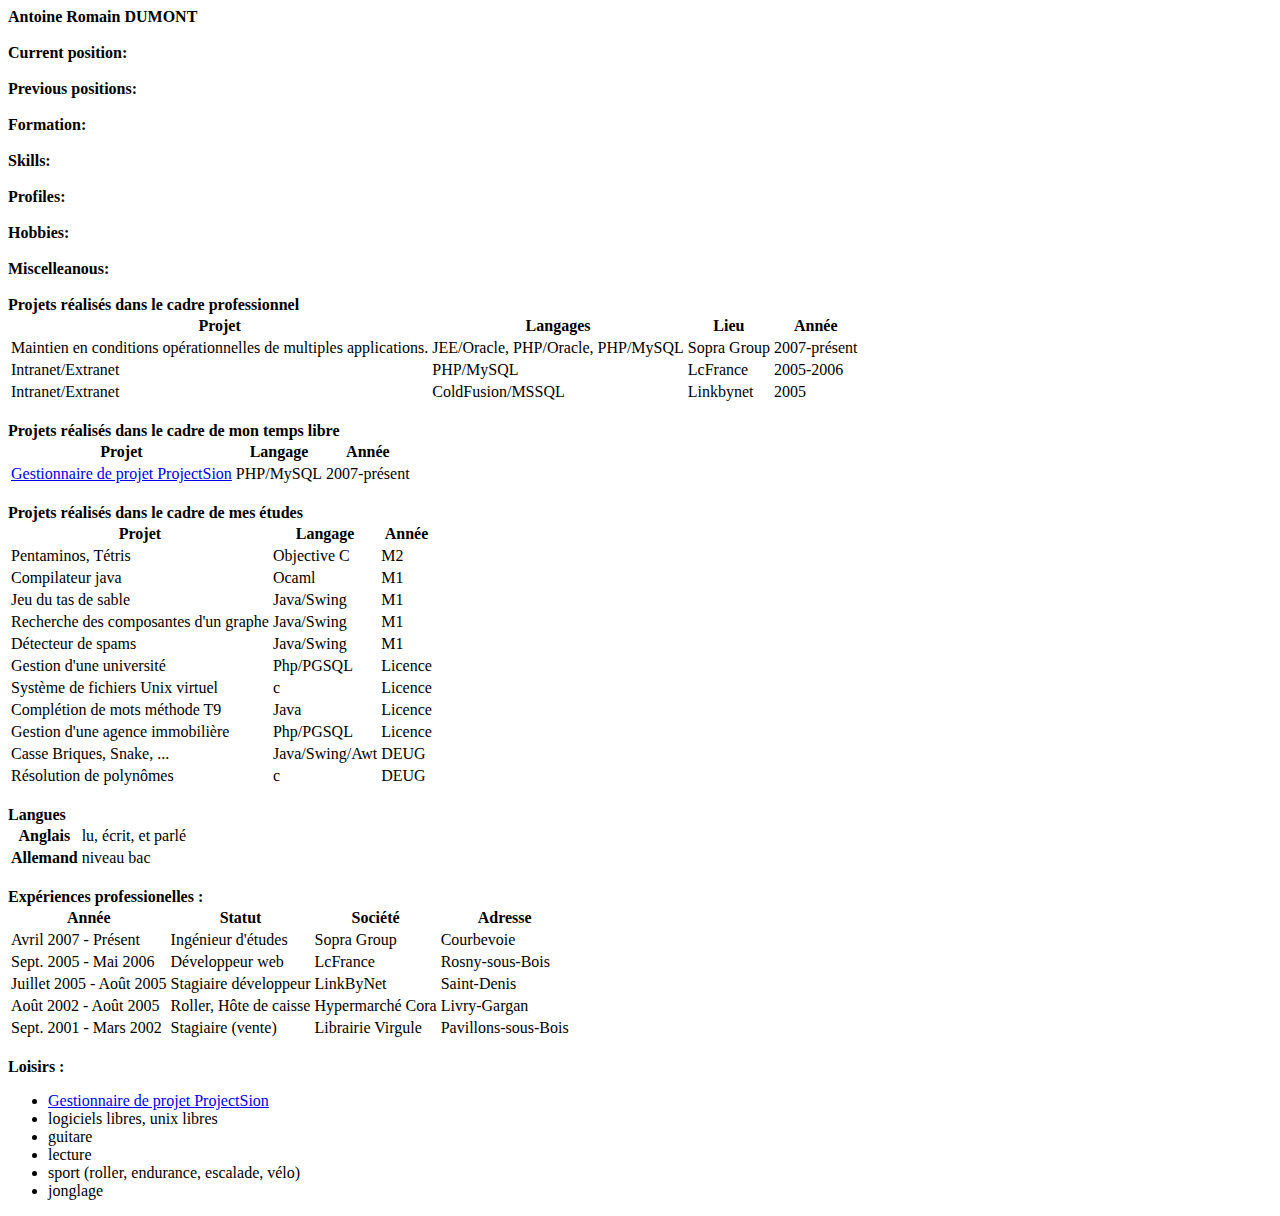
==== app/templates/application.html @ 5cb9f598 "Adding profiles." ====
<!DOCTYPE html>
<html lang="en">
  <head>
    <meta charset="utf-8">
    <meta http-equiv="Content-Type" content="text/html; charset=utf-8">
    <title>curriculum-app</title>

    <!-- Le HTML5 shim, for IE6-8 support of HTML elements -->
    <!--[if lt IE 9]>
        <script src="http://html5shim.googlecode.com/svn/trunk/html5.js"></script>
        <![endif]-->

    <!-- Le styles -->
    <link href="/favicon.ico" rel="shortcut icon" type="image/x-icon">
    <link href="/stylesheets/bootstrap.css" rel="stylesheet">
    <link href="/stylesheets/pedestal.css" rel="stylesheet">
    <link href="/curriculum-app.css" rel="stylesheet">

    <!-- Add xpath support to IE. Domina needs this -->
    <!--[if IE]>
        <script type="text/javascript" src="js/xpath.js"></script>
        <![endif]-->

  </head>

  <body>

    <div class="container">

      <div id="main">
        <div class="nom">
          <strong>
            <div id="firstname-name">Antoine Romain DUMONT</div>
          </strong>
          <div id="address"></div>
          <div id="phone"></div>
          <div id="birth"></div>
          <div id="email"></div>
        </div>
        <span class="photo"></span>
        <br />

        <div class="info">
          <b>Current position:</b>
          <div id="cpos"></div>
        </div>
        <br />

       <div class="info">
          <b>Previous positions:</b>
          <div id="ppos"></div>
        </div>
        <br />

        <div class="info">
          <b>Formation:</b>
          <div id="formation"></div>
        </div>
        <br />

        <div class="info">
          <b>Skills:</b>
          <div id="skills"></div>
        </div>
        <br />

        <div class="info">
          <b>Profiles:</b>
          <div id="profiles"></div>
        </div>
        <br />

        <div class="info">
          <b>Hobbies:</b>
          <div id="hobbies"></div>
        </div>
        <br />

        <div class="info">
          <b>Miscelleanous:</b>
          <div id="misc"></div>
        </div>
        <br />

        <div class="info">
          <b>Projets r&eacute;alis&eacute;s dans le cadre professionnel</b>
          <table>
            <tr><th>Projet</th><th>Langages</th><th>Lieu</th><th>Ann&eacute;e</th></tr>
            <tr>
              <td>Maintien en conditions opérationnelles de multiples applications.</td>
              <td>JEE/Oracle, PHP/Oracle, PHP/MySQL</td>
              <td>Sopra Group</td>
              <td>2007-présent</td>
            </tr>
            <tr>
              <td>Intranet/Extranet</td>
              <td>PHP/MySQL</td>
              <td>LcFrance</td>
              <td>2005-2006</td>
            </tr>
            <tr>
              <td>Intranet/Extranet</td>
              <td>ColdFusion/MSSQL</td>
              <td>Linkbynet</td>
              <td>2005</td>
            </tr>
          </table>
          <br />
          <b>Projets r&eacute;alis&eacute;s dans le cadre de mon temps libre</b>
          <table>
            <tr><th>Projet</th><th>Langage</th><th>Ann&eacute;e</th></tr>
            <tr><td><a href="http://projectsion.sourceforge.net">Gestionnaire de projet ProjectSion</a></td><td>PHP/MySQL</td><td>2007-présent</td></tr>
          </table>
          <br />
          <b>Projets r&eacute;alis&eacute;s dans le cadre de mes &eacute;tudes</b>
          <table>
            <tr><th>Projet</th><th>Langage</th><th>Ann&eacute;e</th></tr>
            <tr><td>Pentaminos, T&eacute;tris</td><td>Objective C</td><td>M2</td></tr>
            <tr><td>Compilateur java</td><td>Ocaml</td><td>M1</td></tr>
            <tr><td>Jeu du tas de sable</td><td>Java/Swing</td><td>M1</td></tr>
            <tr><td>Recherche des composantes d'un graphe</td><td>Java/Swing</td><td>M1</td></tr>
            <tr><td>D&eacute;tecteur de spams</td><td>Java/Swing</td><td>M1</td></tr>
            <tr><td>Gestion d'une universit&eacute;</td><td>Php/PGSQL</td><td>Licence</td></tr>
            <tr><td>Syst&egrave;me de fichiers Unix virtuel</td><td>c</td><td>Licence</td></tr>
            <tr><td>Compl&eacute;tion de mots m&eacute;thode T9</td><td>Java</td><td>Licence</td></tr>
            <tr><td>Gestion d'une agence immobili&egrave;re</td><td>Php/PGSQL</td><td>Licence</td></tr>
            <tr><td>Casse Briques, Snake, ...</td><td>Java/Swing/Awt</td><td>DEUG</td></tr>
            <tr><td>R&eacute;solution de polyn&ocirc;mes</td><td>c</td><td>DEUG</td></tr>
          </table>
          <br />
          <b>Langues</b>
          <table>
            <tr><th>Anglais</th><td>lu, &eacute;crit, et parl&eacute;</td></tr>
            <tr><th>Allemand</th><td>niveau bac</td></tr>
          </table>
        </div>
        <br />
        <div class="info">
          <b>Exp&eacute;riences professionelles :</b>
          <table>
            <tr><th>Ann&eacute;e</th><th>Statut</th><th>Soci&eacute;t&eacute;</th><th>Adresse</th></tr>
            <tr><td>Avril 2007 - Présent</td><td>Ingénieur d'études</td><td>Sopra Group</td><td>Courbevoie</td></tr>
            <tr><td>Sept. 2005 - Mai 2006</td><td>D&eacute;veloppeur web</td><td>LcFrance</td><td>Rosny-sous-Bois</td></tr>
            <tr><td>Juillet 2005 - Août 2005</td><td>Stagiaire d&eacute;veloppeur</td><td>LinkByNet</td><td>Saint-Denis</td></tr>
            <tr><td>Ao&ucirc;t 2002 - Août 2005</td><td>Roller, H&ocirc;te de caisse</td><td>Hypermarch&eacute; Cora</td><td>Livry-Gargan</td></tr>
            <tr><td>Sept. 2001 - Mars 2002</td><td>Stagiaire (vente)</td><td>Librairie Virgule</td><td>Pavillons-sous-Bois</td></tr>
          </table>
        </div>
        <br />
        <div class="info">
          <b>Loisirs :</b>
          <ul>
            <li><a href="http://projectsion.sourceforge.net">Gestionnaire de projet ProjectSion</a></li>
            <li>logiciels libres, unix libres</li>
            <li>guitare</li>
            <li>lecture</li>
            <li>sport (roller, endurance, escalade, vélo)</li>
            <li>jonglage</li>
          </ul>
        </div>
      </div>

    </div> <!-- /container -->

    <!-- Add External JavaScript libraries -->
    <script src="/javascripts/jquery-min.js" type="text/javascript"></script>
    <script src="/javascripts/bootstrap.js" type="text/javascript"></script>
    <script src="/javascripts/pedestal/js/api.js" type="text/javascript"></script>

    <script id="script-driver"></script>

  </body>
</html>
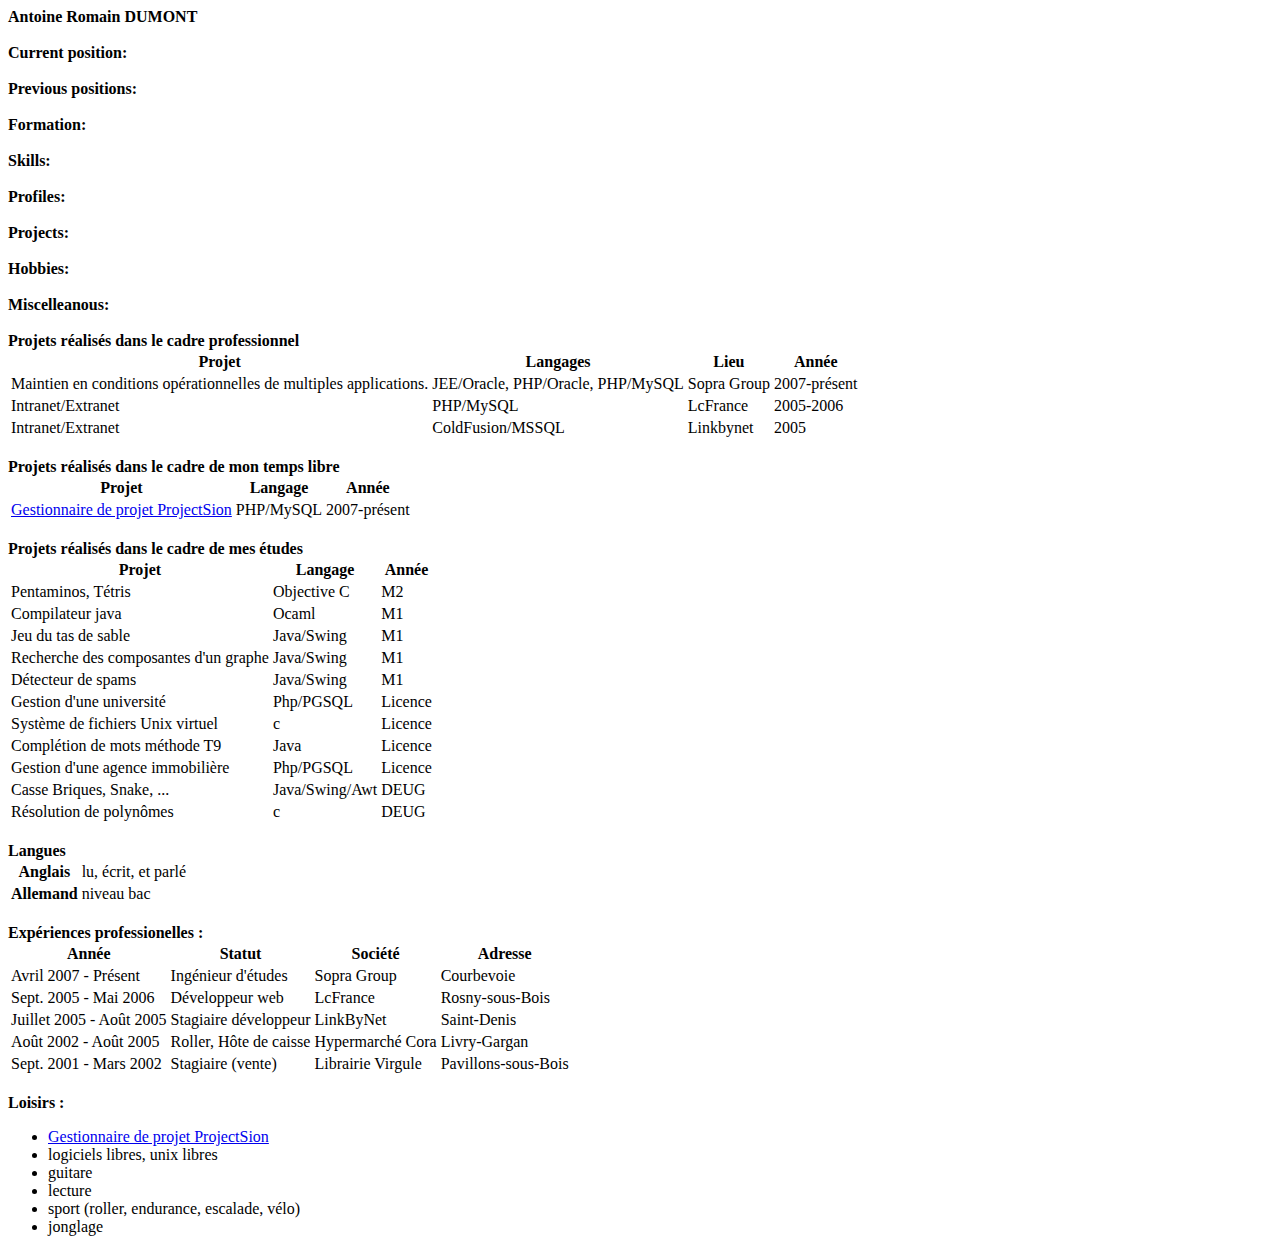
==== commit 8562d095: "Adding projects" ====
--- a/app/templates/application.html
+++ b/app/templates/application.html
@@ -67,6 +67,12 @@
         <div class="info">
           <b>Profiles:</b>
           <div id="profiles"></div>
+        </div>
+        <br />
+
+        <div class="info">
+          <b>Projects:</b>
+          <div id="projects"></div>
         </div>
         <br />
 
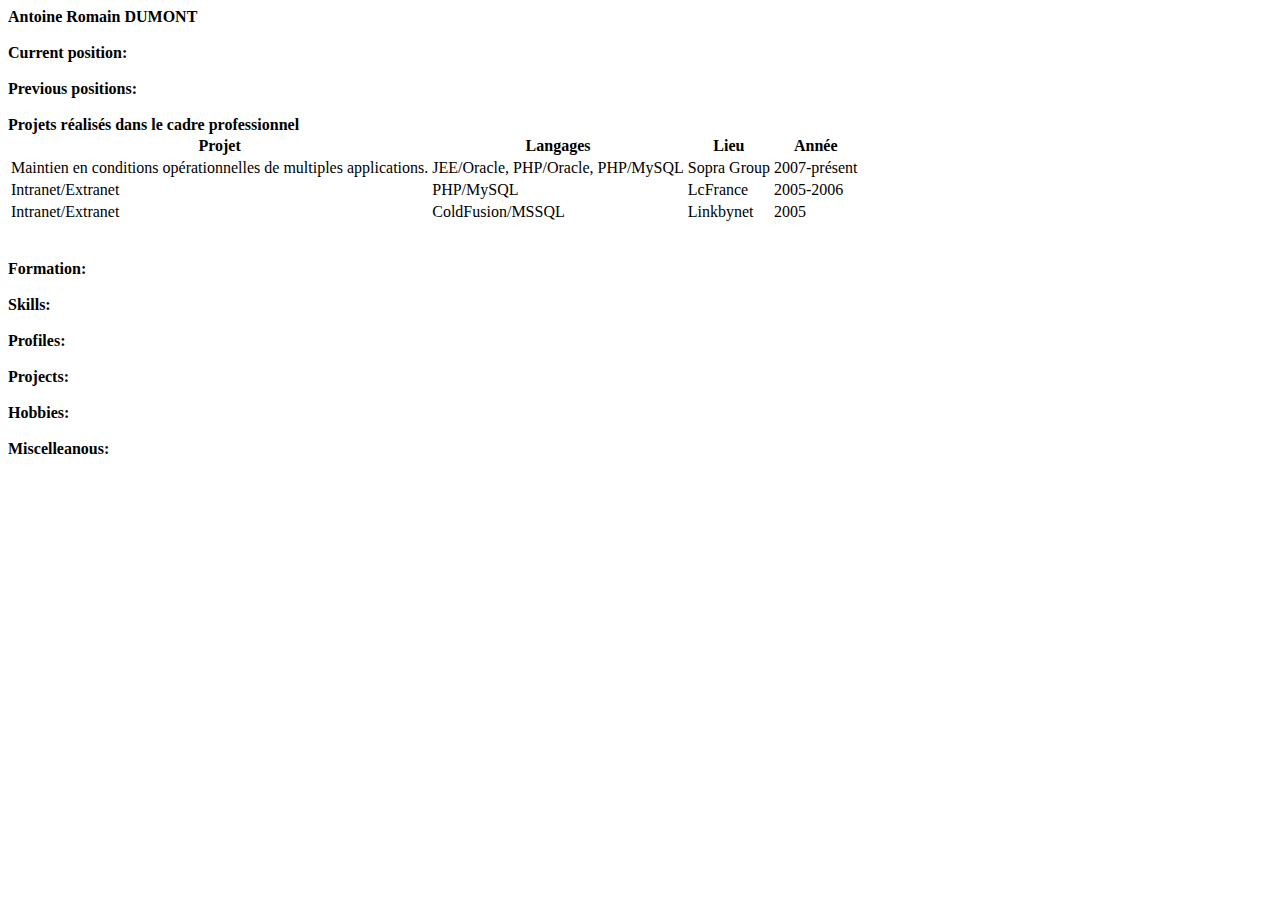
==== commit b13f6431: "Moving the projects" ====
--- a/app/templates/application.html
+++ b/app/templates/application.html
@@ -53,6 +53,33 @@
         <br />
 
         <div class="info">
+          <b>Projets r&eacute;alis&eacute;s dans le cadre professionnel</b>
+          <table>
+            <tr><th>Projet</th><th>Langages</th><th>Lieu</th><th>Ann&eacute;e</th></tr>
+            <tr>
+              <td>Maintien en conditions opérationnelles de multiples applications.</td>
+              <td>JEE/Oracle, PHP/Oracle, PHP/MySQL</td>
+              <td>Sopra Group</td>
+              <td>2007-présent</td>
+            </tr>
+            <tr>
+              <td>Intranet/Extranet</td>
+              <td>PHP/MySQL</td>
+              <td>LcFrance</td>
+              <td>2005-2006</td>
+            </tr>
+            <tr>
+              <td>Intranet/Extranet</td>
+              <td>ColdFusion/MSSQL</td>
+              <td>Linkbynet</td>
+              <td>2005</td>
+            </tr>
+          </table>
+          <br />
+        </div>
+        <br />
+
+        <div class="info">
           <b>Formation:</b>
           <div id="formation"></div>
         </div>
@@ -87,83 +114,6 @@
           <div id="misc"></div>
         </div>
         <br />
-
-        <div class="info">
-          <b>Projets r&eacute;alis&eacute;s dans le cadre professionnel</b>
-          <table>
-            <tr><th>Projet</th><th>Langages</th><th>Lieu</th><th>Ann&eacute;e</th></tr>
-            <tr>
-              <td>Maintien en conditions opérationnelles de multiples applications.</td>
-              <td>JEE/Oracle, PHP/Oracle, PHP/MySQL</td>
-              <td>Sopra Group</td>
-              <td>2007-présent</td>
-            </tr>
-            <tr>
-              <td>Intranet/Extranet</td>
-              <td>PHP/MySQL</td>
-              <td>LcFrance</td>
-              <td>2005-2006</td>
-            </tr>
-            <tr>
-              <td>Intranet/Extranet</td>
-              <td>ColdFusion/MSSQL</td>
-              <td>Linkbynet</td>
-              <td>2005</td>
-            </tr>
-          </table>
-          <br />
-          <b>Projets r&eacute;alis&eacute;s dans le cadre de mon temps libre</b>
-          <table>
-            <tr><th>Projet</th><th>Langage</th><th>Ann&eacute;e</th></tr>
-            <tr><td><a href="http://projectsion.sourceforge.net">Gestionnaire de projet ProjectSion</a></td><td>PHP/MySQL</td><td>2007-présent</td></tr>
-          </table>
-          <br />
-          <b>Projets r&eacute;alis&eacute;s dans le cadre de mes &eacute;tudes</b>
-          <table>
-            <tr><th>Projet</th><th>Langage</th><th>Ann&eacute;e</th></tr>
-            <tr><td>Pentaminos, T&eacute;tris</td><td>Objective C</td><td>M2</td></tr>
-            <tr><td>Compilateur java</td><td>Ocaml</td><td>M1</td></tr>
-            <tr><td>Jeu du tas de sable</td><td>Java/Swing</td><td>M1</td></tr>
-            <tr><td>Recherche des composantes d'un graphe</td><td>Java/Swing</td><td>M1</td></tr>
-            <tr><td>D&eacute;tecteur de spams</td><td>Java/Swing</td><td>M1</td></tr>
-            <tr><td>Gestion d'une universit&eacute;</td><td>Php/PGSQL</td><td>Licence</td></tr>
-            <tr><td>Syst&egrave;me de fichiers Unix virtuel</td><td>c</td><td>Licence</td></tr>
-            <tr><td>Compl&eacute;tion de mots m&eacute;thode T9</td><td>Java</td><td>Licence</td></tr>
-            <tr><td>Gestion d'une agence immobili&egrave;re</td><td>Php/PGSQL</td><td>Licence</td></tr>
-            <tr><td>Casse Briques, Snake, ...</td><td>Java/Swing/Awt</td><td>DEUG</td></tr>
-            <tr><td>R&eacute;solution de polyn&ocirc;mes</td><td>c</td><td>DEUG</td></tr>
-          </table>
-          <br />
-          <b>Langues</b>
-          <table>
-            <tr><th>Anglais</th><td>lu, &eacute;crit, et parl&eacute;</td></tr>
-            <tr><th>Allemand</th><td>niveau bac</td></tr>
-          </table>
-        </div>
-        <br />
-        <div class="info">
-          <b>Exp&eacute;riences professionelles :</b>
-          <table>
-            <tr><th>Ann&eacute;e</th><th>Statut</th><th>Soci&eacute;t&eacute;</th><th>Adresse</th></tr>
-            <tr><td>Avril 2007 - Présent</td><td>Ingénieur d'études</td><td>Sopra Group</td><td>Courbevoie</td></tr>
-            <tr><td>Sept. 2005 - Mai 2006</td><td>D&eacute;veloppeur web</td><td>LcFrance</td><td>Rosny-sous-Bois</td></tr>
-            <tr><td>Juillet 2005 - Août 2005</td><td>Stagiaire d&eacute;veloppeur</td><td>LinkByNet</td><td>Saint-Denis</td></tr>
-            <tr><td>Ao&ucirc;t 2002 - Août 2005</td><td>Roller, H&ocirc;te de caisse</td><td>Hypermarch&eacute; Cora</td><td>Livry-Gargan</td></tr>
-            <tr><td>Sept. 2001 - Mars 2002</td><td>Stagiaire (vente)</td><td>Librairie Virgule</td><td>Pavillons-sous-Bois</td></tr>
-          </table>
-        </div>
-        <br />
-        <div class="info">
-          <b>Loisirs :</b>
-          <ul>
-            <li><a href="http://projectsion.sourceforge.net">Gestionnaire de projet ProjectSion</a></li>
-            <li>logiciels libres, unix libres</li>
-            <li>guitare</li>
-            <li>lecture</li>
-            <li>sport (roller, endurance, escalade, vélo)</li>
-            <li>jonglage</li>
-          </ul>
-        </div>
       </div>
 
     </div> <!-- /container -->
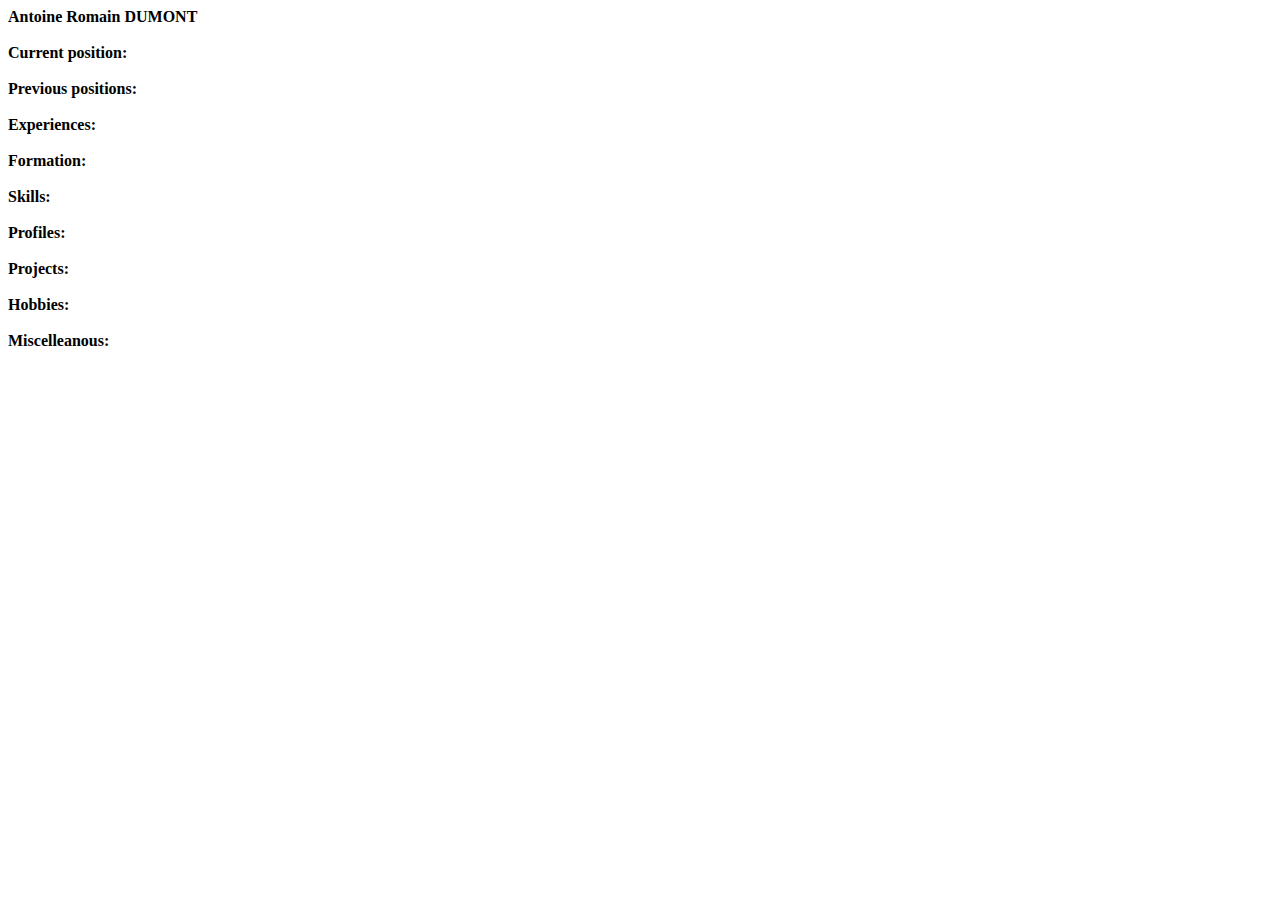
==== commit 85afa99d: "Adding xp" ====
--- a/app/templates/application.html
+++ b/app/templates/application.html
@@ -53,29 +53,8 @@
         <br />
 
         <div class="info">
-          <b>Projets r&eacute;alis&eacute;s dans le cadre professionnel</b>
-          <table>
-            <tr><th>Projet</th><th>Langages</th><th>Lieu</th><th>Ann&eacute;e</th></tr>
-            <tr>
-              <td>Maintien en conditions opérationnelles de multiples applications.</td>
-              <td>JEE/Oracle, PHP/Oracle, PHP/MySQL</td>
-              <td>Sopra Group</td>
-              <td>2007-présent</td>
-            </tr>
-            <tr>
-              <td>Intranet/Extranet</td>
-              <td>PHP/MySQL</td>
-              <td>LcFrance</td>
-              <td>2005-2006</td>
-            </tr>
-            <tr>
-              <td>Intranet/Extranet</td>
-              <td>ColdFusion/MSSQL</td>
-              <td>Linkbynet</td>
-              <td>2005</td>
-            </tr>
-          </table>
-          <br />
+          <b>Experiences:</b>
+          <div id="xp"></div>
         </div>
         <br />
 
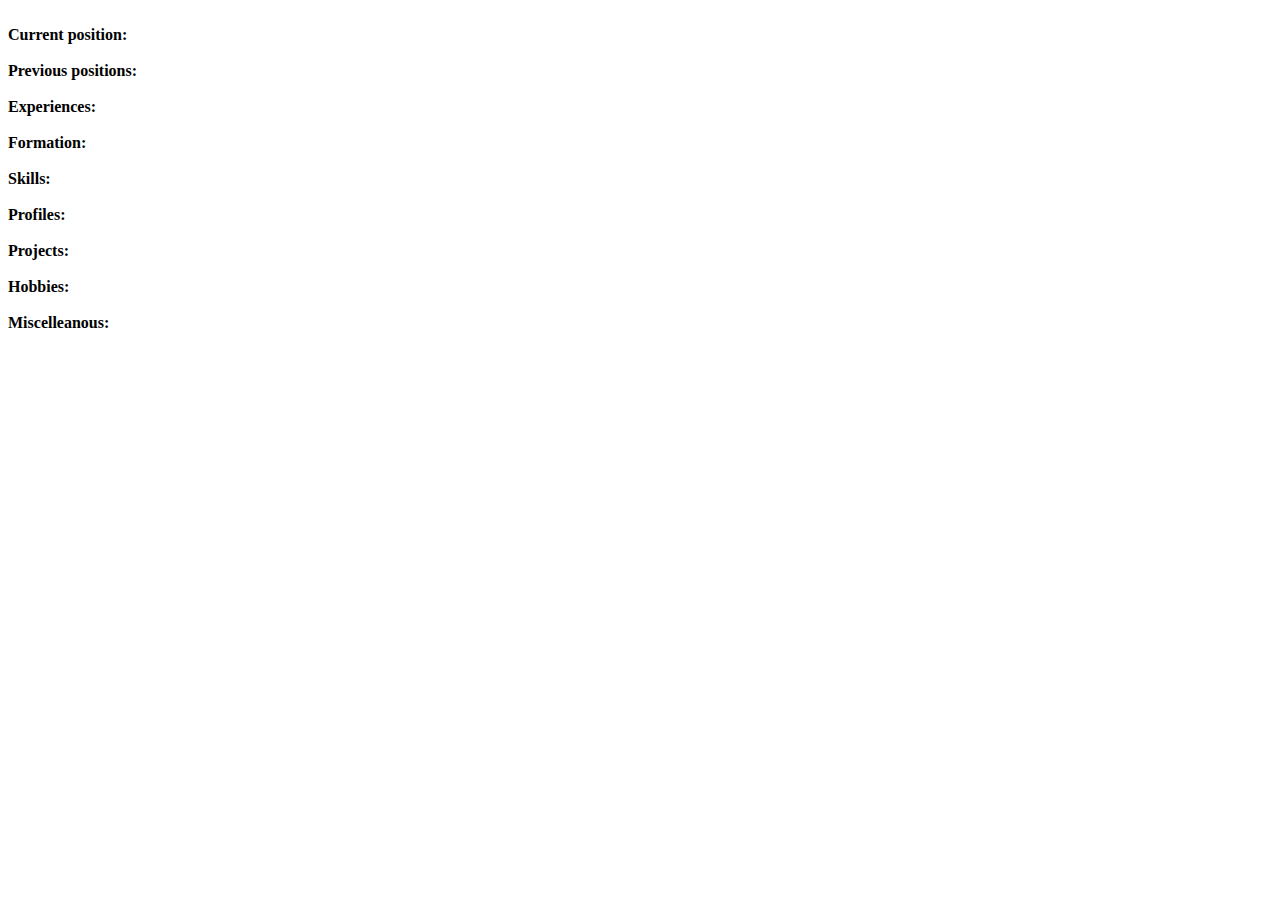
==== commit 69ca9001: "Refactoring using dommy to no longer merge html data with cv data" ====
--- a/app/templates/application.html
+++ b/app/templates/application.html
@@ -28,16 +28,8 @@
     <div class="container">
 
       <div id="main">
-        <div class="nom">
-          <strong>
-            <div id="firstname-name">Antoine Romain DUMONT</div>
-          </strong>
-          <div id="address"></div>
-          <div id="phone"></div>
-          <div id="birth"></div>
-          <div id="email"></div>
+        <div id="profile" class="nom">
         </div>
-        <span class="photo"></span>
         <br />
 
         <div class="info">
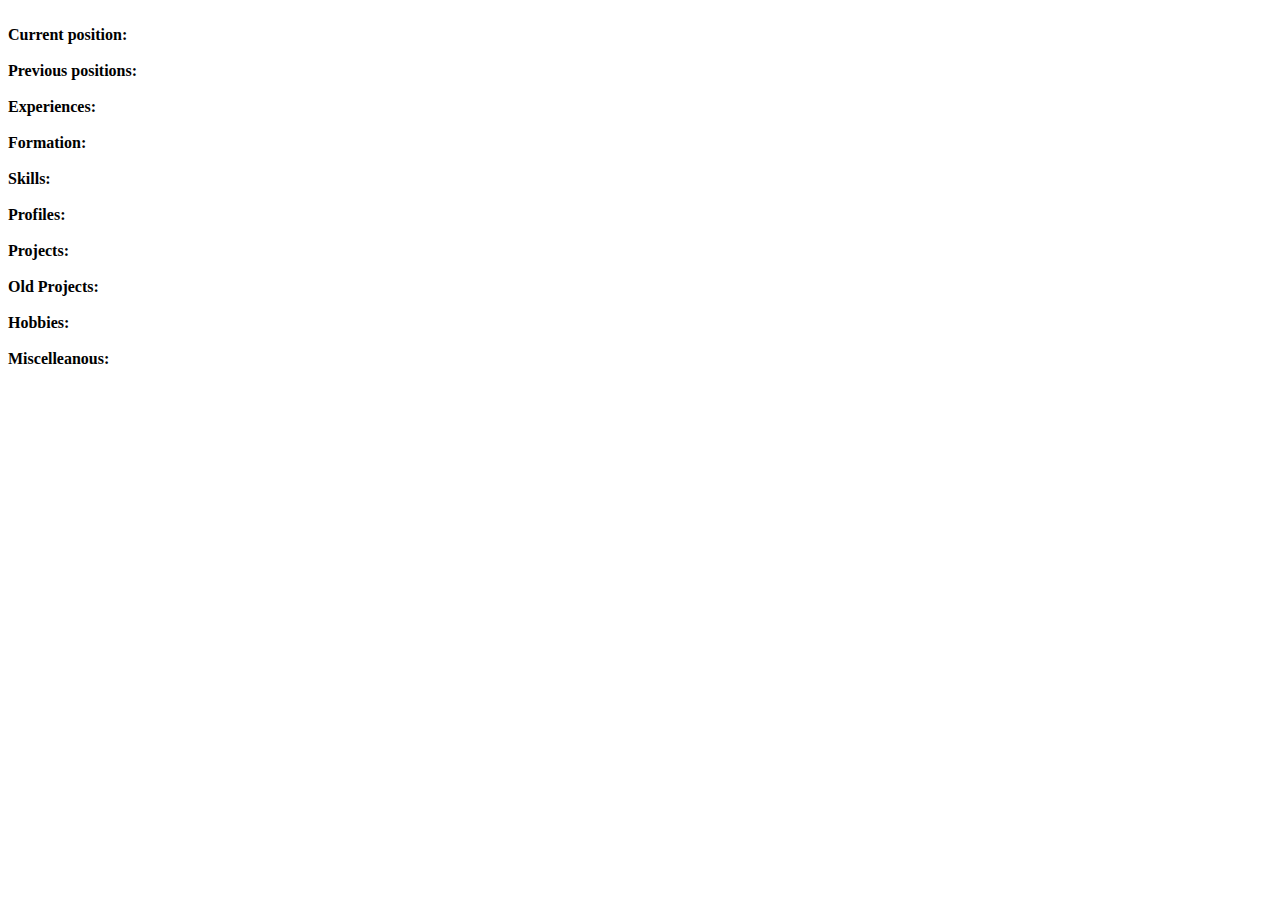
==== commit 849c1974: "Update cv" ====
--- a/app/templates/application.html
+++ b/app/templates/application.html
@@ -11,10 +11,11 @@
         <![endif]-->
 
     <!-- Le styles -->
-    <link href="/favicon.ico" rel="shortcut icon" type="image/x-icon">
-    <link href="/stylesheets/bootstrap.css" rel="stylesheet">
-    <link href="/stylesheets/pedestal.css" rel="stylesheet">
-    <link href="/curriculum-app.css" rel="stylesheet">
+    <link href="favicon.ico" rel="shortcut icon" type="image/x-icon" />
+    <link href="bootstrap.css" rel="stylesheet" />
+    <link href="pedestal.css" rel="stylesheet" />
+    <link href="curriculum-app.css" rel="stylesheet" />
+    <link href="print.css" type="text/css" media="print" rel="stylesheet" />
 
     <!-- Add xpath support to IE. Domina needs this -->
     <!--[if IE]>
@@ -75,6 +76,12 @@
         <br />
 
         <div class="info">
+          <b>Old Projects:</b>
+          <div id="old-projects"></div>
+        </div>
+        <br />
+
+        <div class="info">
           <b>Hobbies:</b>
           <div id="hobbies"></div>
         </div>
